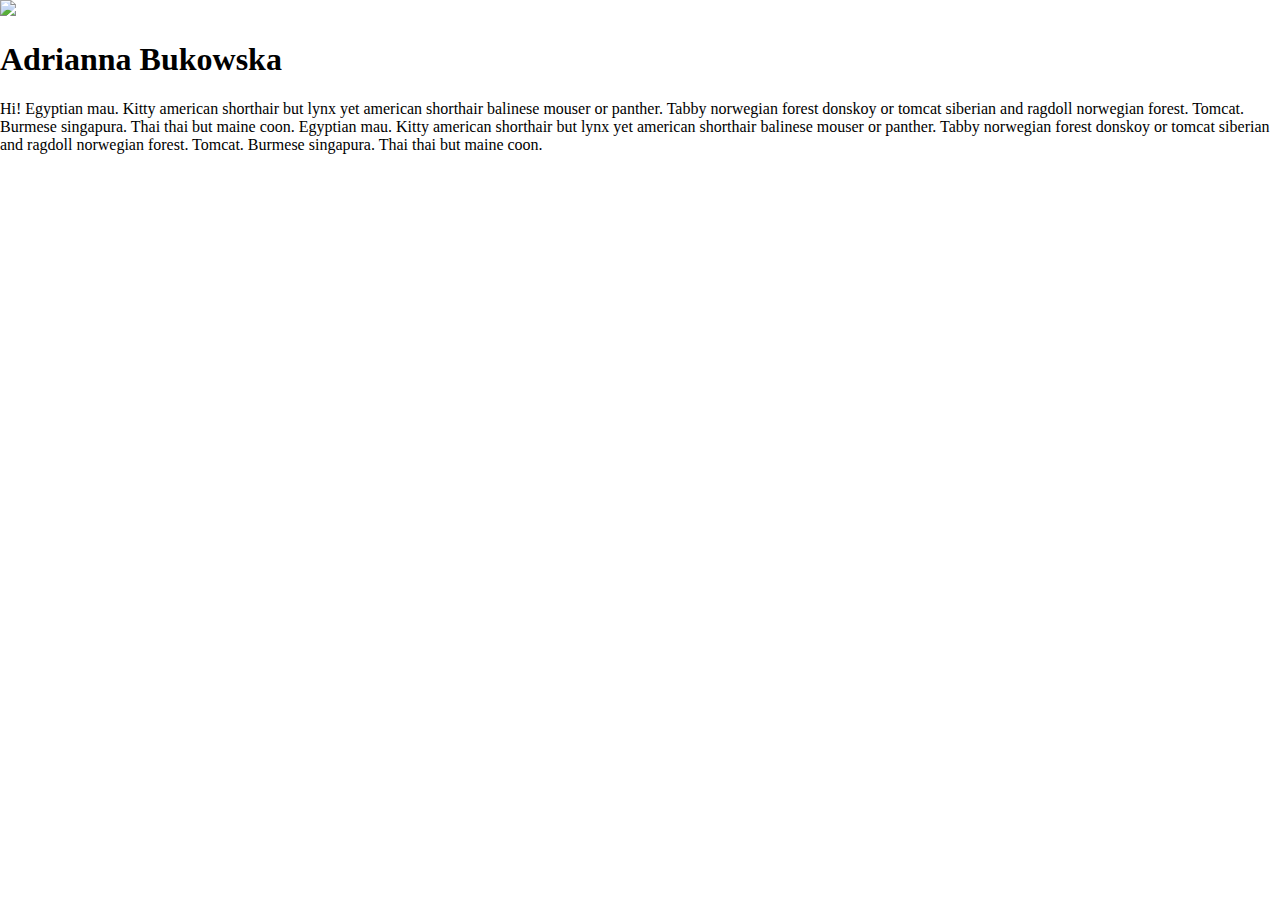
==== CV.html @ 08c16cba "create header" ====
<!doctype html>

<head>
    <link href='https://fonts.googleapis.com/css?family=Raleway' rel='stylesheet'>
    <meta chatset="UTF-8">
    <title>My CV website</title>
    <meta name="description" content="My CV">
    <meta name="author" content="Adrianna">
    <meta name="viewport" content="width=device-width, initial-scale=1.0">
    <link rel="stylesheet" type="text/css" href="/home/ada/Pulpit/CV/Style.css">
</head>

<body style="margin-left: 0px; margin-top: 0px; margin-right: 0px;">

    <header>

        <div>
            <img class="header-img" src="/home/ada/Pulpit/CV/1.jpg">
        </div>

    <h1>Adrianna Bukowska</h1>

    <section>
        <p> Hi! Egyptian mau. Kitty american shorthair but lynx yet american shorthair balinese mouser or panther. 
            Tabby norwegian forest donskoy or tomcat siberian and ragdoll norwegian forest. Tomcat. 
            Burmese singapura. Thai thai but maine coon. Egyptian mau. Kitty american shorthair but lynx yet american shorthair balinese mouser or panther. 
            Tabby norwegian forest donskoy or tomcat siberian and ragdoll norwegian forest. Tomcat. 
            Burmese singapura. Thai thai but maine coon.</p>
    </section>

    </header>

</body>
</html>
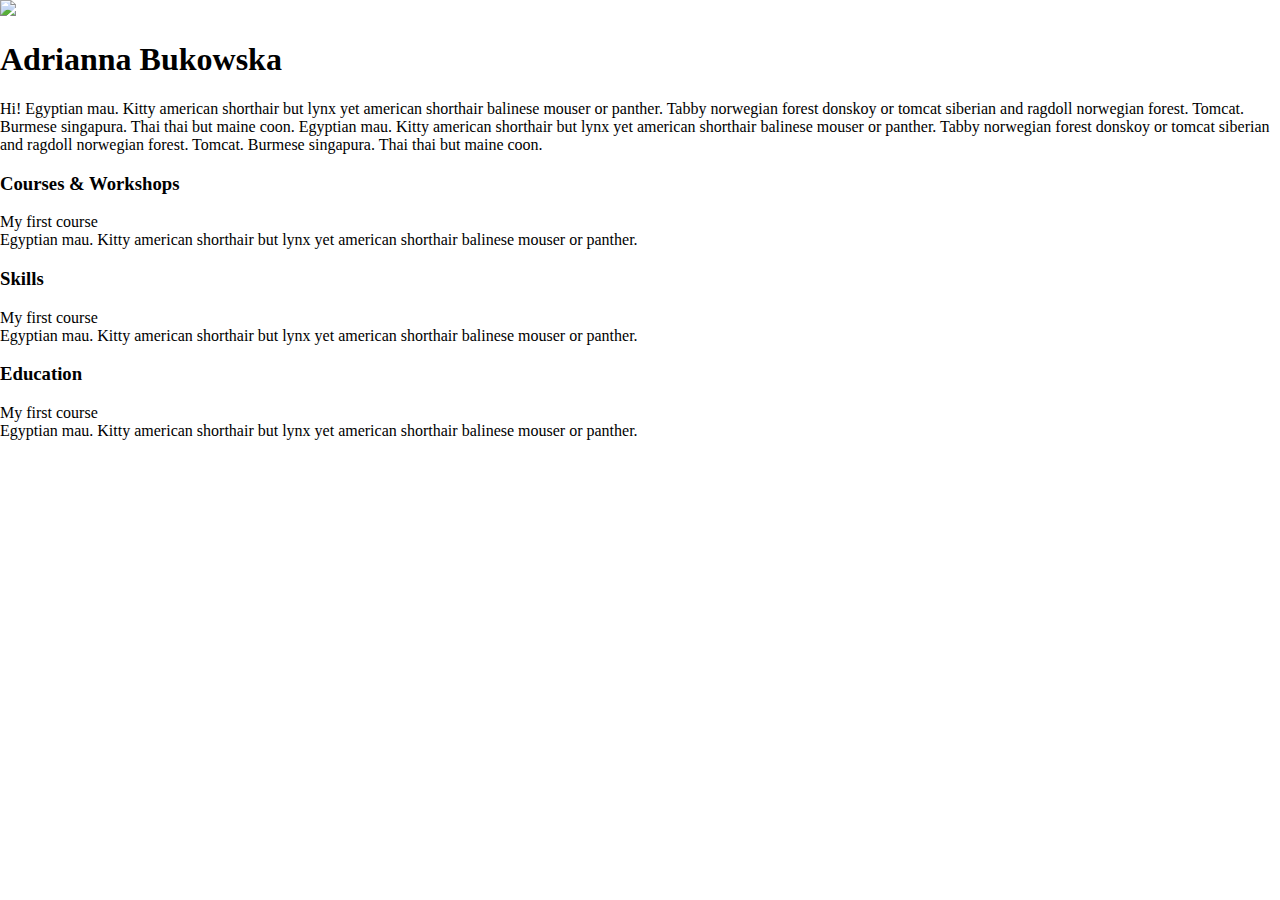
==== commit ea8c654e: "Add main section" ====
--- a/CV.html
+++ b/CV.html
@@ -1,4 +1,5 @@
 <!doctype html>
+<html>
 
 <head>
     <link href='https://fonts.googleapis.com/css?family=Raleway' rel='stylesheet'>
@@ -30,5 +31,57 @@
 
     </header>
 
+    <main>
+
+    <section>
+
+    <h3>Courses & Workshops</h3>
+
+    <article class="courses">
+
+        <div class="title">
+            My first course
+        </div>
+
+        <div class="description">
+           Egyptian mau. Kitty american shorthair but lynx yet american shorthair balinese mouser or panther.  
+        </div>
+        
+    </section>
+
+    <section>
+
+            <h3>Skills</h3>
+        
+            <article class="skills">
+                
+                <div class="title">
+                    My first course
+                </div>
+        
+                <div class="description">
+                   Egyptian mau. Kitty american shorthair but lynx yet american shorthair balinese mouser or panther.  
+                </div>
+                
+    </section>
+
+    <section>
+
+            <h3>Education</h3>
+        
+            <article class="education">
+                
+                <div class="title">
+                    My first course
+                </div>
+        
+                <div class="description">
+                   Egyptian mau. Kitty american shorthair but lynx yet american shorthair balinese mouser or panther.  
+                </div>
+                
+    </section>
+
+    </main>
+
 </body>
 </html>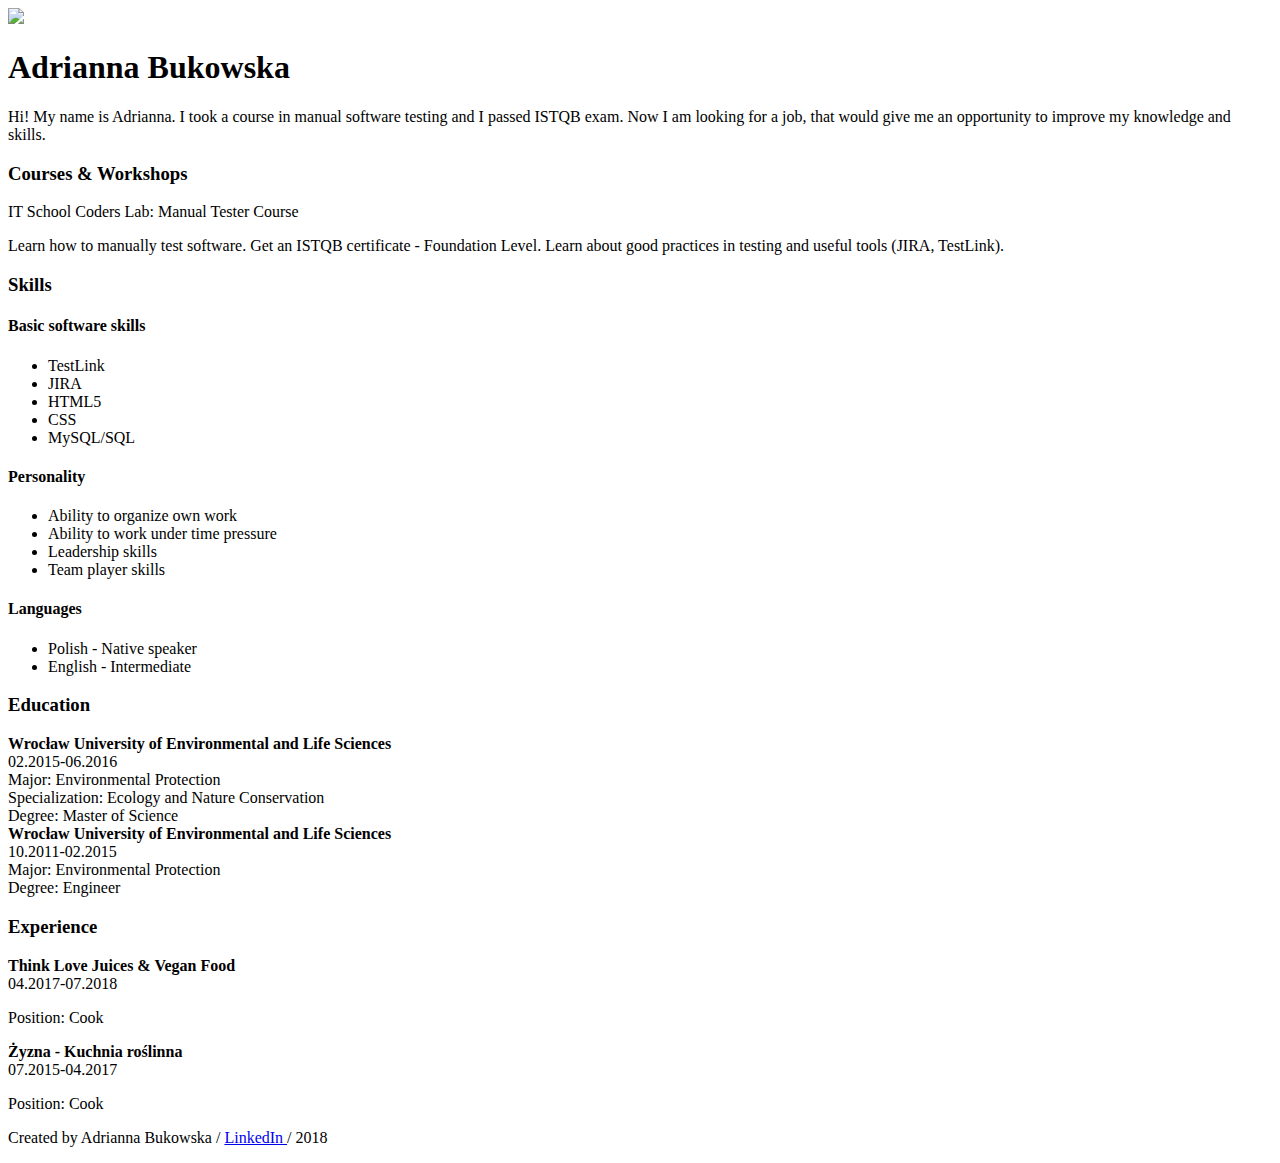
==== commit b393a45d: "Add footer and RWD" ====
--- a/CV.html
+++ b/CV.html
@@ -2,16 +2,16 @@
 <html>
 
 <head>
-    <link href='https://fonts.googleapis.com/css?family=Raleway' rel='stylesheet'>
-    <meta chatset="UTF-8">
-    <title>My CV website</title>
+    <meta charset="utf-8">
+    <title>Adrianna Bukowska</title>
     <meta name="description" content="My CV">
     <meta name="author" content="Adrianna">
     <meta name="viewport" content="width=device-width, initial-scale=1.0">
     <link rel="stylesheet" type="text/css" href="/home/ada/Pulpit/CV/Style.css">
+    <link rel="icon" href="/home/ada/Pulpit/CV/favicon-1024.png">
 </head>
 
-<body style="margin-left: 0px; margin-top: 0px; margin-right: 0px;">
+<body>
 
     <header>
 
@@ -19,69 +19,150 @@
             <img class="header-img" src="/home/ada/Pulpit/CV/1.jpg">
         </div>
 
-    <h1>Adrianna Bukowska</h1>
+        <h1>Adrianna Bukowska</h1>
 
-    <section>
-        <p> Hi! Egyptian mau. Kitty american shorthair but lynx yet american shorthair balinese mouser or panther. 
-            Tabby norwegian forest donskoy or tomcat siberian and ragdoll norwegian forest. Tomcat. 
-            Burmese singapura. Thai thai but maine coon. Egyptian mau. Kitty american shorthair but lynx yet american shorthair balinese mouser or panther. 
-            Tabby norwegian forest donskoy or tomcat siberian and ragdoll norwegian forest. Tomcat. 
-            Burmese singapura. Thai thai but maine coon.</p>
-    </section>
+        <section>
+            <p>Hi! My name is Adrianna. I took a course in manual software testing 
+            and I passed ISTQB exam. Now I am looking for a job, that would give me
+            an opportunity to improve my knowledge and skills.
+            </p>
+        </section>
 
     </header>
 
     <main>
 
-    <section>
+        <section>
 
-    <h3>Courses & Workshops</h3>
+        <h3>Courses & Workshops</h3>
 
-    <article class="courses">
+        <article class="courses">   
 
         <div class="title">
-            My first course
+            IT School Coders Lab: Manual Tester Course 
         </div>
 
         <div class="description">
-           Egyptian mau. Kitty american shorthair but lynx yet american shorthair balinese mouser or panther.  
+            <p>Learn how to manually test software. Get an ISTQB certificate - Foundation Level.
+            Learn about good practices in testing and useful tools (JIRA, TestLink). 
+            </p>
+        </div>
+
+        </article>
+     
+        </section>
+
+        <section>
+
+        <h3>Skills</h3>
+        
+        <div class='skills'>
+            <div class='column'>
+            <h4>Basic software skills</h4>
+                <ul>
+                    <li>TestLink</li>
+                    <li>JIRA</li>
+                    <li>HTML5</li>
+                    <li>CSS</li>
+                    <li>MySQL/SQL</li>
+                </ul>
+        </div>
+
+        <div class='column'>
+            <h4>Personality</h4>
+                <ul>
+                    <li>Ability to organize own work</li>
+                    <li>Ability to work under time pressure</li>
+                    <li>Leadership skills</li>
+                    <li>Team player skills</li>
+                </ul>
+        </div>
+
+        <div class='column'>
+            <h4>Languages</h4>
+                <ul>
+                    <li>Polish - Native speaker</li>
+                    <li>English - Intermediate</li>
+                </ul>
         </div>
         
-    </section>
+        </div>
+                
+        </section>
 
-    <section>
+        <section>
 
-            <h3>Skills</h3>
+        <h3>Education</h3>
         
-            <article class="skills">
+        <article class="education">
                 
-                <div class="title">
-                    My first course
-                </div>
+            <div class="school">
+                <strong>Wrocław University of Environmental and 
+                Life Sciences</strong><br>
+                <span class="underline">02.2015-06.2016</span>
+            </div>
         
-                <div class="description">
-                   Egyptian mau. Kitty american shorthair but lynx yet american shorthair balinese mouser or panther.  
-                </div>
+            <div class="description">
+                Major: Environmental Protection<br>
+                Specialization: Ecology and Nature Conservation<br>
+                Degree: Master of Science<br>           
+            </div>
+
+        </article>
+
+        <article class="education">
+                
+            <div class="school">
+            <strong> Wrocław University of Environmental and 
+            Life Sciences</strong><br>
+            <span class="underline">10.2011-02.2015</span> 
+            </div>
+            
+            <div class="description">
+                Major: Environmental Protection<br>
+                Degree: Engineer 
+            </div>
+        </article>
                 
     </section>
 
     <section>
 
-            <h3>Education</h3>
-        
-            <article class="education">
+    <h3>Experience</h3>
+    
+        <article class="experience">
+            
+            <div class="title">
+            <strong>Think Love Juices & Vegan Food</strong><br>  
+            <span class="underline">04.2017-07.2018</span><br>
+            <p>Position: Cook</p>
+            </div>
+
+        </article>
+            
+        <article class="experience">
+            
+            <div class="title">
+            <strong>Żyzna - Kuchnia roślinna</strong><br>
+            <span class="underline">07.2015-04.2017</span><br>
+            <p>Position: Cook</p>
+            </div>
                 
-                <div class="title">
-                    My first course
-                </div>
-        
-                <div class="description">
-                   Egyptian mau. Kitty american shorthair but lynx yet american shorthair balinese mouser or panther.  
-                </div>
-                
+        </article>
+            
     </section>
 
     </main>
 
+    <footer>
+
+        <p>Created by Adrianna Bukowska / 
+        <a href="https://www.linkedin.com/in/adrianna-bukowska911/"
+        target="_blank" > LinkedIn 
+        </a> / 2018
+        </p>
+        
+    </footer>
+
 </body>
 </html>